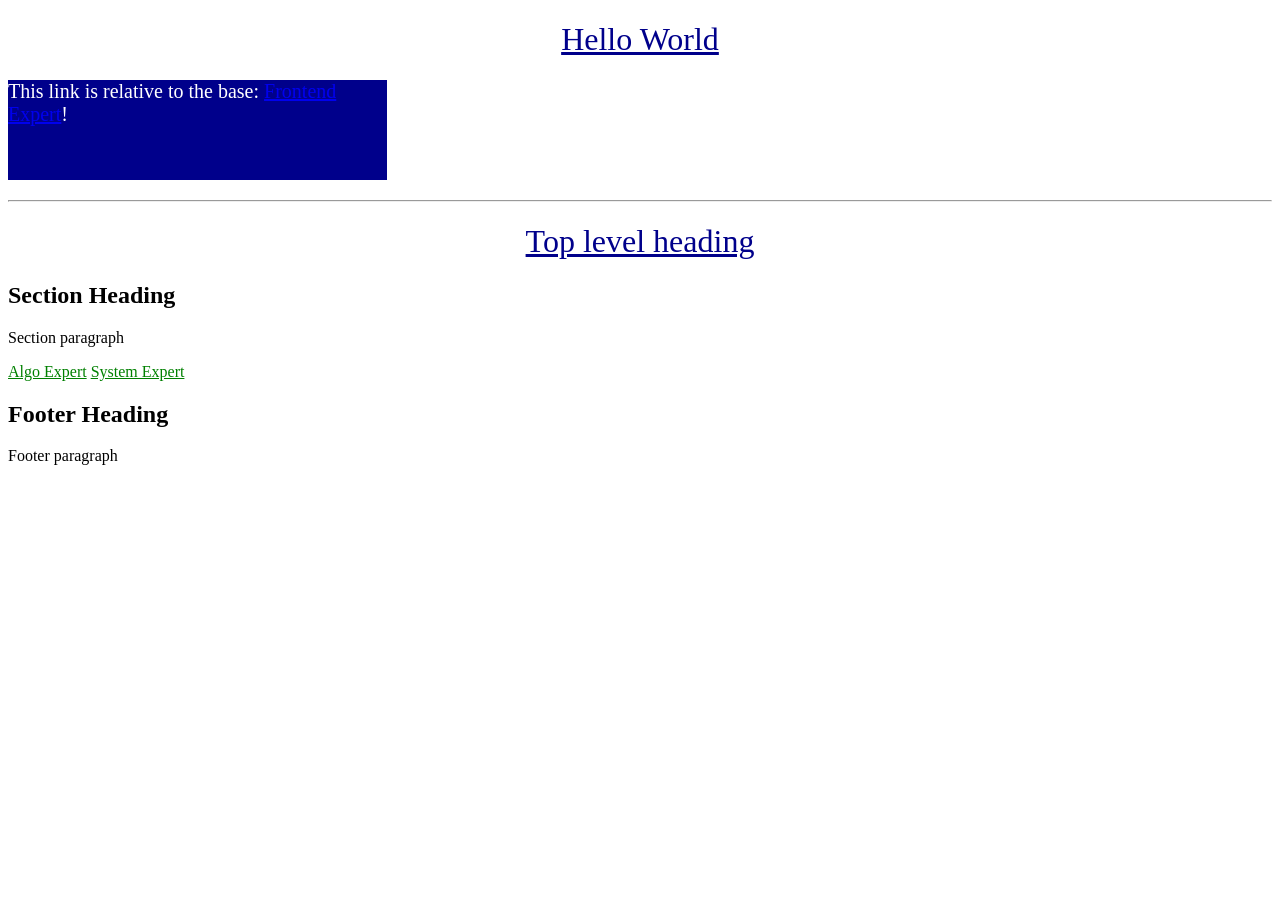
==== JS_DS_Algo/index.html @ 2c04a260 "front end expert" ====
<!--
Welcome to our Playground!
-->

<!DOCTYPE html>
<html lang="en">
  <head>
    <meta charset="utf-8" />
    <title>My First Webpage</title>

    <meta name="author" content="FrontendExpert" />
    <link rel="stylesheet" href="./css/style.css"/>
    <base href="https://algoexpert.io" />
  </head>
  <body>
    <h1>Hello World</h1>
    <p class="test">
      This link is relative to the base:
      <a href="/frontend" target="_blank">Frontend Expert</a>!
    </p>
    <hr />
    <h1>Top level heading</h1>
    <section>
        <h2>Section Heading</h2>
        <p>Section paragraph</p>
        <a href="https://algoexpert.io">Algo Expert</a>
        <a href="https://algoexpert.io">System Expert</a>
    </section>
    <footer>
        <h2>Footer Heading</h2>
        <p>Footer paragraph</p>
    </footer>
  </body>
</html>
---- JS_DS_Algo/css/style.css ----
h1 {
 text-align: center;
 color: darkblue;
 font-weight:normal;
 text-decoration:underline;
}

p.test {
    background-color: darkblue;
    color: white;
    min-height: 100px;
    font-size:1.25rem;
    width:30%;
}
a[href^="https://algoexpert.io"]{
    color: green;
}
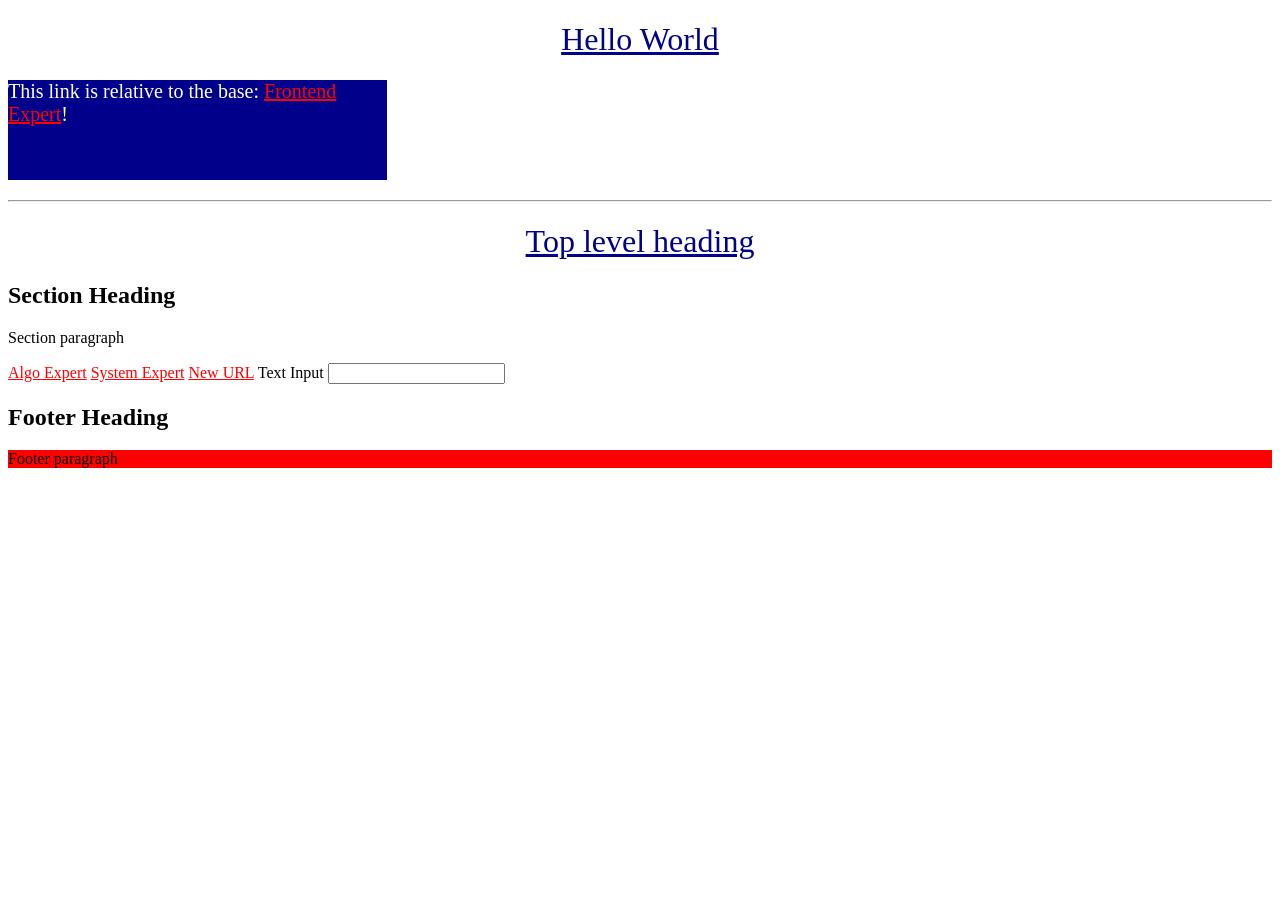
==== commit 347d36f3: "graph update" ====
--- a/JS_DS_Algo/index.html
+++ b/JS_DS_Algo/index.html
@@ -25,6 +25,10 @@
         <p>Section paragraph</p>
         <a href="https://algoexpert.io">Algo Expert</a>
         <a href="https://algoexpert.io">System Expert</a>
+        <a href="https://www.deeplearningbook.org/contents/ml.html">New URL</a>
+
+        <label for="aninput">Text Input</label>
+        <input id="aninput" type="text" minlength="6"></input>
     </section>
     <footer>
         <h2>Footer Heading</h2>
--- a/JS_DS_Algo/css/style.css
+++ b/JS_DS_Algo/css/style.css
@@ -4,7 +4,9 @@
  font-weight:normal;
  text-decoration:underline;
 }
-
+p:last-child{
+    background-color: red;
+}
 p.test {
     background-color: darkblue;
     color: white;
@@ -14,4 +16,14 @@
 }
 a[href^="https://algoexpert.io"]{
     color: green;
-}+}
+a:link {
+    color: red;
+}
+input:focus {
+        outline: 2px solid blue;
+}
+input:invalid:not(:focus) {
+    outline: 2px solid red;
+}
+  
